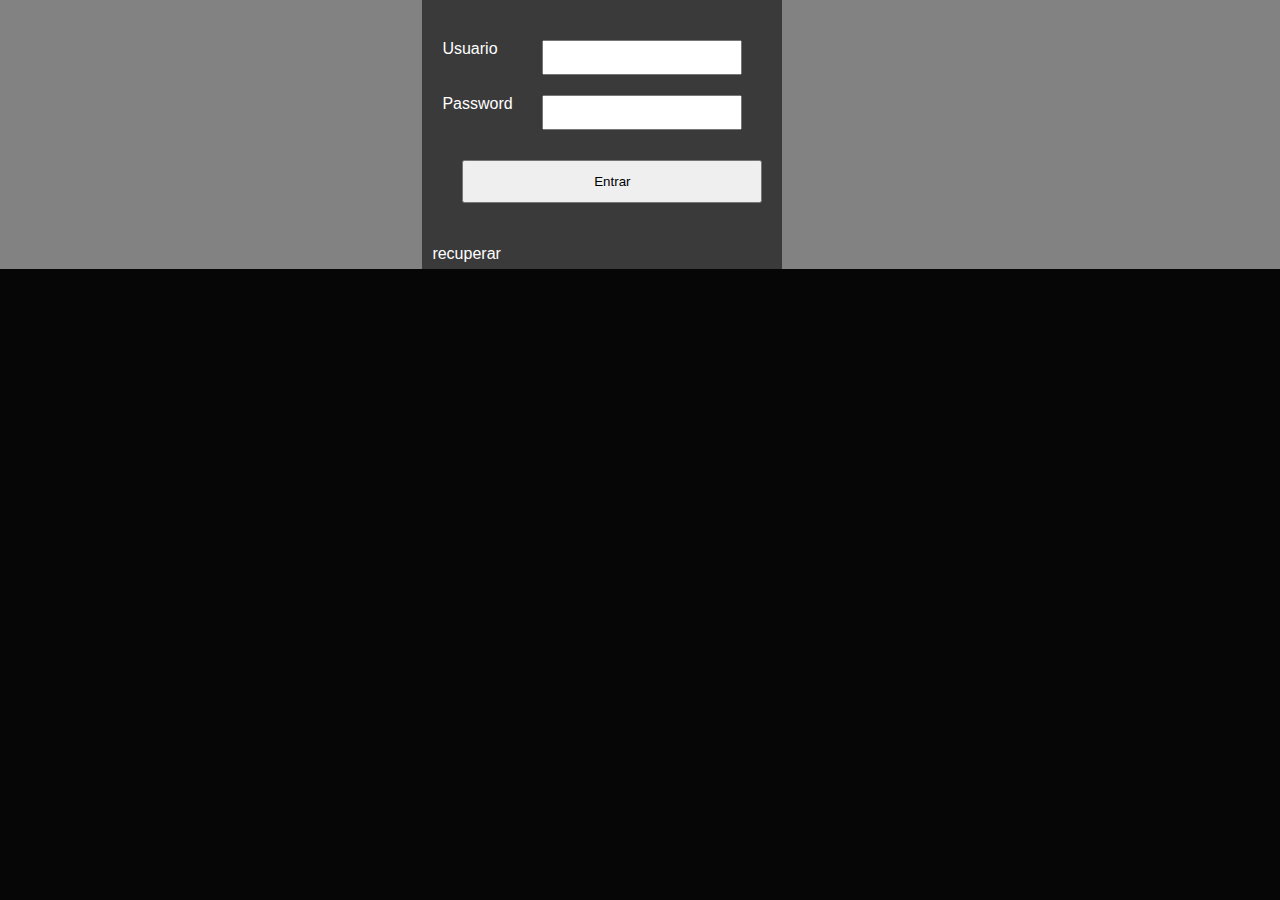
==== login.html @ 273d8c8d "primero" ====
<html>
	<head>
		<link rel="stylesheet" type="text/css" href="css/bootstrap-grid.min.css">
		<link rel="stylesheet" type="text/css" href="css/bootstrap.min.css">
		<link rel="stylesheet" type="text/css" href="css/bootstrap.bundle.min.css">
		<link rel="stylesheet" type="text/css" href="css/default.css">

		<script type="text/javascript" src='js/jquery-3.4.1.min.js'></script>
		<script type="text/javascript" src='js/bootstrap.bundle.min.js'></script>
		<script type="text/javascript" src='js/bootstrap.min.js'></script>
		<script type="text/javascript" src='js/programa.js'></script>
	</head>
	<body>
		<div class="wrapper">
			<div class='login'>
				<div class='login-recuadro'>
					<div class='login-fila'>
						<div class='login-label'>Usuario</div>
						<div class='login-campo'><input id='name'></div>
					</div>
					<div class='login-fila'>
						<div class='login-label'>Password</div>
						<div class='login-campo'><input id='passwd' type='password'></div>
					</div>
					<div class='login-button'><button>Entrar</button></div>
					<div class='login-error'></div>
					<div class='recuperar' id='recuperar'>recuperar</div>
				</div>
			</div>
		</div>

		<script>
			$(".login-button").on("click",function(){
				$.ajax({
					method: 'POST',
					url: apiserver + '/v1/user/login',
					dataType: 'json',
					contentType: 'application/json',
					data: '{"name":"' + $("#name").val() + '","passwd":"' + $("#passwd").val() + '"}',
					success: function(data){
						//alert(JSON.stringify(data))
						document.cookie = "username=" + data.name
						document.cookie = "token=" + data.token
						document.cookie = "userid=" + data.id
						window.location.href = "index.html";
					},
					error: function(jqXHR,textStatus,errorThrown){
						//alert( " ERROR: " + JSON.stringify(jqXHR))
						$(".login-error").text("Usuario Incorrecto")
					}
				})
			})

			$(".recuperar").on("click",function(){
				$(".contenido").empty()
				$(".contenido").append("<div class='login'><div class='login-recuadro'>" +
						"<div class='login-fila'><div class='login-label'>Usuario" +
						"</div><div class='login-campo'><input id='name'></div></div>" +
						"<div class='recuperar-button'><button>Recuperar</button></div>" +
						"<div class='login-error'>ingresar</div></div></div>")

				$(".recuperar-button").on("click",function(){
					$.ajax({
						method: 'POST',
						url: apiserver + 'userwhite',
						dataType: 'json',
						contentType: 'application/json',
						data: '{"name":"' + $("#name").val() + '"}',
						success: function(data){
							$(".login-error").text("Clave blanqueada")
							$(".login-error").css("color","green")
						},
						error: function(){
							$(".login-error").text("Usuario Incorrecto")
							$(".login-error").css("color","red")
						}
					})
				})

			})

			window.onload = login(main)
		</script>
	</body>
</html>
---- css/default.css ----
html{
	margin:0px;
	height:100%;
}

body{
	margin:0px;
	height:100%;
	overflow: hidden;
	background-color: #060606;
	color:white;
	font-family:'Segoe UI',SegoeUI,'Segoe WP',Tahoma,Arial,sans-serif;
	//font-family: "Trebuchet MS", Helvetica, sans-serif
	font-size: 18px;
}

div.login{
	background-color: #828282;
	top:0px;
	left:0px;
	width:100%;
	height:100%;
	position:relative;
}

div.login-recuadro{
	color:white;
	position: relative;
	top: 33%;
	left: 33%;
	width:340px;
	padding: 30px 10px 6px 10px;
	background-color: #3a3a3a;
}

div.login-error{
	color: red;
	padding-left:6px;
	height:22px;
}

div.login-fila{
	display: flex;
	padding:10px;
}

div.login-label{
	width:100px;
}

div.login-campo{
	width:150px;
}

div.login-campo input{
	width:200px;
	padding: 5px 10px 5px 10px;
	color: #3a3a3a;
	font-weight:bold;
}

div.login-button{
	text-align:center;
	padding:20px;
}

div.login-button button{
	width:100%;
	padding:12px 30px 12px 30px;
}

div.banner{
	flex: initial;
	display: flex;
	background-color: #3a3a3a;
	//padding-top:7px;
	height: 50px;
	color: white;
	align-items: center;
	justify-content: center;
}

div.banner_img{
	flex:1 1;
}

div.banner_logout{
	flex:initial;
	widht:200px;
}

div.banner_logout span{
	margin-left:10px;
}

/************ PLUS *******************/

div.plus{
	display:hidden;
	flex-direction:row;
	background-color: #007bff;
	position:absolute;
	bottom:0px;
	left:0px;
	width:0px;
	height:0px;
}

div.plus_items{
	flex:initial;
	width:350px;
	display:flex;
	flex-direction:column;
	height:100%;
}

div.plus_add{
	position:absolute;
	background-color:#0b0821;
	padding:10px;
	height:100%;
	width:0%;
	top:0px;
	left:0px;
	font-size:20px;
	overflow-y:	scroll
}

div.plus_item{
	display:flex;
	flex-direction:row;
	margin-left:20px;
	margin-top:20px;
}
div.plus_item:hover{
	background-color:#0b0821;
}
div.plus_img{
	flex: initial;
	width:100px;
	height:100px;
}
div.plus_text{
	flex: 1 1;
	display:flex;
	flex-direction:column;
}
div.plus_title{
	flex: initial;
	font-size:24px;
	font-weight:bold;
}
div.plus_detail{
	flex: 1 1;
	font-size:18px;
}

/************ wrappers ***************/

.flex{
	display:flex;
}
.row{
	flex-direction:row;
}
.col{
	flex-direction:column;
}

.cero_row{
	flex:initial;
	width:0px;
}

.cero_col{
	flex:initial;
	height:0px;
}

.uno{
	flex: 1 1
}

.padding {
	padding:10px;
}

.overflow-y {
	overflow-y:auto;
}

div.wrapper{
	display:flex;
	flex-direction:column;
}

div.wrp1{
	display: flex;
	flex:1 1;
	flex-direction:row;
	//height:100%;
}

div.content{
	flex: 1 1;
	display:flex;
	flex-direction:row;
	color: #eeeeee;
	height:100%;
}

div.wrp_vl{
	flex: initial;
	width:180px;
	background-color:#255d5f;
	//height:100%;
}

div.wrp_play{
	flex: 1 1;
	//height:100%;
	padding-left:10px 10px 0px 10px;
}

div.wrp_solapa{
	display: flex;
	width:100%
	height:100%
}

div.vertical_simetric{
	flex: 1 1;
}

.border-left{
	border-left-style:solid:
	border-left-width:1px;
}

/************** Menu *************/

div.menu{
	flex: initial;
	display: flex;
	flex-direction:column;
	width:90px;
	background-color:#0b0821;
}

div.menu1{
	flex: 1 1;
	display: flex;
	padding-top:10px;
	align-items: center;
	flex-direction:column;
	background-color:#0b0821;
}

div.menu1 div{
	display: flex;
	justify-content:center;
	align-items: center;
	width:60px;
	height:60px;
	margin-bottom:20px;
	color:white;
	font-weight:bold;
	font-size:20px;
	border: solid 1px #007bff;
}

div.menu1 div:hover{
	background-color:#255d5f;
}

div.menuplus{
	display:flex;
	flex:initial;
	background-color:#0b0821;
	justify-content:center;
	align-items: center;
}

div.menuplus div{
	display:flex;
	height:70px;
	width:70px;
	color:white;
	font-weight:bold;
	font-size:30px;
	background-color: #007bff;
	border: solid 1px #007bff;
	justify-content:center;
	align-items: center;
}

div.server_error{
	font-size:40px;
	width:400px;
	position:relative;
	top:40%;
	left:40%
}

/*********************************/

.tilt {
	background-color:#F98971 !important;
	color: white; !important;
}

.seleccionada{
	background-color:#6f6f6f !important;
	color: white !important;
}

/********** Listado ************/

div.listado{
	display:flex;
	flex-direction:column;
	border-style: solid;
	border-width: 1px;
	border-color: black;
	width: auto;
	height:100%;
	font-size:16px;
	border-radius:6px;
}

div.listado_contenido{
	display: flex;
	flex-direction:column;
	overflow-y:auto;
	background-color: #F8F8F8;
	height:100%;
}

div.listado_cabecera{
	display:flex;
	//justify-content: center;
	background-color:#555;
	font-weight:bold;
	color: white;
	padding-top:4px;
	padding-bottom:4px;
}

div.listado_cabecera div{
	flex: initial;
	/*width: 150px;*/
	height:40px;
	font-size:16px;
	padding-left:2px;
	padding-top: 2px;
	border-right-style: solid;
	border-right-color: #555;
	border-right-width: 1px;
}


div.listado_fila{
	display:flex;
/*	align-items: center;
	justify-content: center;*/
}

div.listado_fila:hover{
	background-color: #ffbf00 ;
	color:#eee;
}

div.listado_fila div{
	flex: initial;
	/*width:150px;*/
	border-right-style: solid;
	border-right-color: #555;
	border-right-width: 1px;
	padding: 5px;
}

/*******   POP UP  ********/
div.velo{
	position:absolute;
	top:0px;
	left:0px;
	width:100%;
	height:100%;
	background-color: black;
	opacity: 85%;
	display: none;
}

div.popUp{
	display:flex;
	position:absolute;
	top:20%;
	left:20%;
	width:80%;
	height:300px;
	background-color: #dcdcdc;
	display: none;
	border-radius: 14px;
}

/***************************/

div.popUpRow{
	padding:20px 20px 0px 20px;
}


textarea.textarea1{
	margin-top:10px;
	width:560px;
	height:150px;
	overflow-y:auto;
	font-size:18px;
	padding:10px;
	margin-bottom:10px
}

button{
	margin-left:10px;
	margin-right:10px;
}

/******* Vertical list *************/
div.vertical_list{
	background-color:#255d5f;
	font-size: 16px;
	color: white;
}
div.vertical_list div{
	margin-top:4px;
	padding: 10px 5px;
	margin: 0px;
	border-bottom: solid 1px #408588;
}
div.vertical_list div:hover{
	background-color:#408588;
}

/*********** Solapas **************/
div.solapa{
	//background-color:red;
	display:flex;
	flex-direction:column;
	width:100%;
	height:100%
}

div.solapa_head{
	flex: initial;
	display: flex;
	flex-direction:row;
	height:40px;
	//background-color:green;
	font-size:18px;
	width:100%;
}

div.solapa_head div{
	padding: 8px 50px;
	margin-right:10px;
}

div.solapa_head div:hover{
	color:#007bff
}

div.solapa_selected{
	background-color:#255d5f;
}

div.solapa_body{
	display:flex;
	flex-direction:column;
	flex: 1 1;
	border-top: 1px solid white;
	padding-top:10px;
}

/***********  INFO   *************/

.title{
	font-size:18px;
	font-width:bold;
	margin-bottom:10px;
	padding:10px;
	background-color:#525252;
	font-weight:bold;
}

.info{
	display:flex;
	flex-direction:row;
	margin-bottom:10px;
	height: 40px;
}
.label{
	flex:1 1;
	font-size:18px;
	padding:0px 10px;
}
.data{
	flex:1 1;
	font-size:14px;
	color: #fff;
}
.tab{
	margin-left:40px;
}

/**************** INPUT ****************/

input{
	padding: 5px 10px;
	font-size: 18px;
}

/***************************************/

/************** ADD INPUT *************/
div.input{
	display:flex;
	padding:10px;
	flex-direction:column;
	font-size:18px;
	border: solid 1px #007bff;
}
div.flex-col{
	display:flex;
	flex-direction:column;
}
div.flex-row{
	display:flex;
	flex-direction:row;
}
div.input_list{
	font-size:18px;
	font-family: monospace;
}

div.input_label{
	width:200px;
}

select.plus{
	margin:0px 5px;
}

input.plus{
	margin:0px 5px;
}

div.input_error{
	color:red;
	height:20px;
}
div.input_list{
}

/***************************/

table.static_table{
	width: fit-content;
}

table.static_table th{
	background-color: #0b0821;
	font-size: 16px;
	border: solid 1px #0b0821;
	padding:6px;
}

table.static_table td{
	font-size: 16px;
	border: solid 1px #0b0821;
	padding:6px;
}

div.section{
	flex: 1 1;
	overflow-y:auto;
	padding:10px;
}
div.actions{
	flex:initial;
	display:flex;
	flex-direction:row;
	justify-content: center;
	align-items:center;
	height:66px;
	background-color:#0b0821;
}

div.actions div{
	height:55px;
	width:55px;
	display:flex;
	justify-content: center;
	align-items: center;
	border: #007dff 1px solid;
	margin: 0px 20px;
}

div.actions div:hover{
	background-color: #255d5f;

/********************************/
div.listado{
	display:flex;
	flex-direction:column;
	border-style: solid;
	border-width: 1px;
	border-color: black;
	width: auto;
	height:100%;
	font-family: "Trebuchet MS", Helvetica, sans-serif
    font-size: 18px;
	border-radius:6px;
}

div.listado_contenido{
	display: flex;
	flex-direction:column;
	overflow-y:auto;
	background-color: #F8F8F8;
	height:100%;
}

div.listado_cabecera{
	display:flex;
	//justify-content: center;
	background-color:#555;
	font-weight:bold;
	color: white;
	padding-top:4px;
	padding-bottom:4px;
}
div.listado_cabecera div{
	flex: initial;
	/*width: 150px;*/
	height:40px;
	font-size:16px;
	padding-left:2px;
	padding-top: 2px;
	border-right-style: solid;
	border-right-color: #555;
	border-right-width: 1px;
}


div.listado_fila{
	display:flex;
/*      align-items: center;
 *	      justify-content: center;*/
}

div.listado_fila:hover{
	background-color: #ffbf00 ;
	color:#eee;
}

div.listado_fila div{
	flex: initial;
	/*width:150px;*/
	border-right-style: solid;
	border-right-color: #555;
	border-right-width: 1px;
	padding: 10px;
}
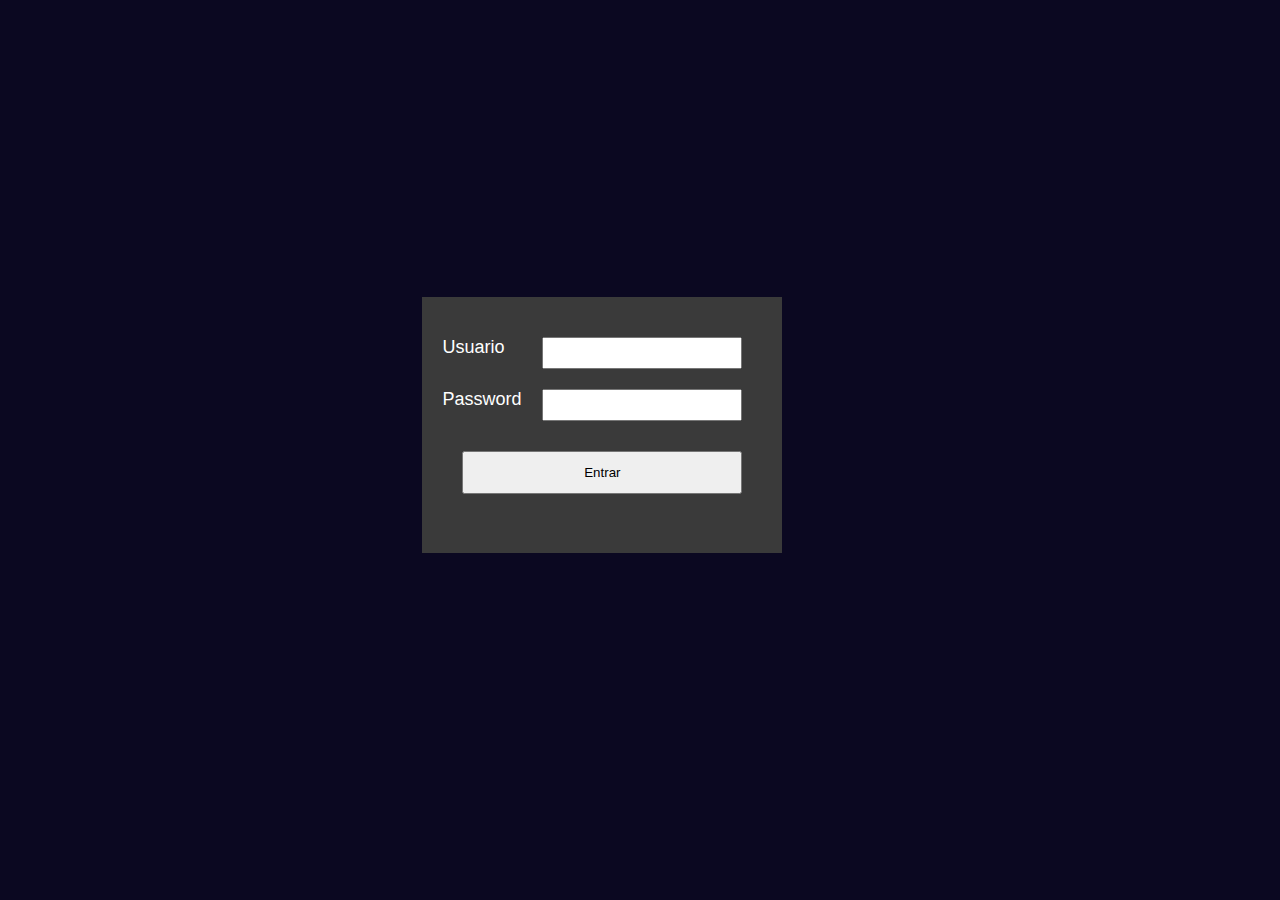
==== commit 9e6d6bee: "Avanzamos" ====
--- a/login.html
+++ b/login.html
@@ -1,32 +1,22 @@
 <html>
 	<head>
-		<link rel="stylesheet" type="text/css" href="css/bootstrap-grid.min.css">
-		<link rel="stylesheet" type="text/css" href="css/bootstrap.min.css">
-		<link rel="stylesheet" type="text/css" href="css/bootstrap.bundle.min.css">
 		<link rel="stylesheet" type="text/css" href="css/default.css">
 
 		<script type="text/javascript" src='js/jquery-3.4.1.min.js'></script>
-		<script type="text/javascript" src='js/bootstrap.bundle.min.js'></script>
-		<script type="text/javascript" src='js/bootstrap.min.js'></script>
 		<script type="text/javascript" src='js/programa.js'></script>
 	</head>
 	<body>
-		<div class="wrapper">
-			<div class='login'>
-				<div class='login-recuadro'>
-					<div class='login-fila'>
-						<div class='login-label'>Usuario</div>
-						<div class='login-campo'><input id='name'></div>
-					</div>
-					<div class='login-fila'>
-						<div class='login-label'>Password</div>
-						<div class='login-campo'><input id='passwd' type='password'></div>
-					</div>
-					<div class='login-button'><button>Entrar</button></div>
-					<div class='login-error'></div>
-					<div class='recuperar' id='recuperar'>recuperar</div>
-				</div>
+		<div class='login-recuadro'>
+			<div class='login-fila'>
+				<div class='login-label'>Usuario</div>
+				<div class='login-campo'><input id='name'></div>
 			</div>
+			<div class='login-fila'>
+				<div class='login-label'>Password</div>
+				<div class='login-campo'><input id='passwd' type='password'></div>
+			</div>
+			<div class='login-button'><button>Entrar</button></div>
+			<div class='login-error'></div>
 		</div>
 
 		<script>
--- a/css/default.css
+++ b/css/default.css
@@ -1,26 +1,17 @@
 html{
 	margin:0px;
 	height:100%;
+	width:100%;
 }
 
 body{
+	display: flex;
 	margin:0px;
-	height:100%;
 	overflow: hidden;
-	background-color: #060606;
+	background-color: #0b0821;
 	color:white;
 	font-family:'Segoe UI',SegoeUI,'Segoe WP',Tahoma,Arial,sans-serif;
-	//font-family: "Trebuchet MS", Helvetica, sans-serif
 	font-size: 18px;
-}
-
-div.login{
-	background-color: #828282;
-	top:0px;
-	left:0px;
-	width:100%;
-	height:100%;
-	position:relative;
 }
 
 div.login-recuadro{
@@ -29,6 +20,7 @@
 	top: 33%;
 	left: 33%;
 	width:340px;
+	height:220px;
 	padding: 30px 10px 6px 10px;
 	background-color: #3a3a3a;
 }
@@ -60,7 +52,9 @@
 }
 
 div.login-button{
-	text-align:center;
+	display: flex;
+	align-items: center;
+	justify-content: center;
 	padding:20px;
 }
 
@@ -157,8 +151,18 @@
 
 /************ wrappers ***************/
 
+div.wrapper{
+	display:flex;
+	background-color: #101010;
+	display-direction:row;
+	width:100%
+}
+
 .flex{
 	display:flex;
+}
+.initial:{
+	flex:initial;
 }
 .row{
 	flex-direction:row;
@@ -175,6 +179,10 @@
 .cero_col{
 	flex:initial;
 	height:0px;
+}
+
+.v_center{
+	align-items: center;
 }
 
 .uno{
@@ -425,6 +433,11 @@
 	margin-right:10px;
 }
 
+.add_button{
+	height: 36px;
+	width:	50px;
+}
+
 /******* Vertical list *************/
 div.vertical_list{
 	background-color:#255d5f;
@@ -484,18 +497,19 @@
 /***********  INFO   *************/
 
 .title{
+	display:flex;
 	font-size:18px;
 	font-width:bold;
-	margin-bottom:10px;
-	padding:10px;
+	height:40px;
 	background-color:#525252;
 	font-weight:bold;
+	padding: 0px 20px;
 }
 
 .info{
 	display:flex;
 	flex-direction:row;
-	margin-bottom:10px;
+//	margin-bottom:10px;
 	height: 40px;
 }
 .label{
@@ -505,7 +519,7 @@
 }
 .data{
 	flex:1 1;
-	font-size:14px;
+	font-size:18px;
 	color: #fff;
 }
 .tab{
@@ -515,8 +529,8 @@
 /**************** INPUT ****************/
 
 input{
-	padding: 5px 10px;
-	font-size: 18px;
+	padding: 3px 10px;
+	font-size: 16px;
 }
 
 /***************************************/
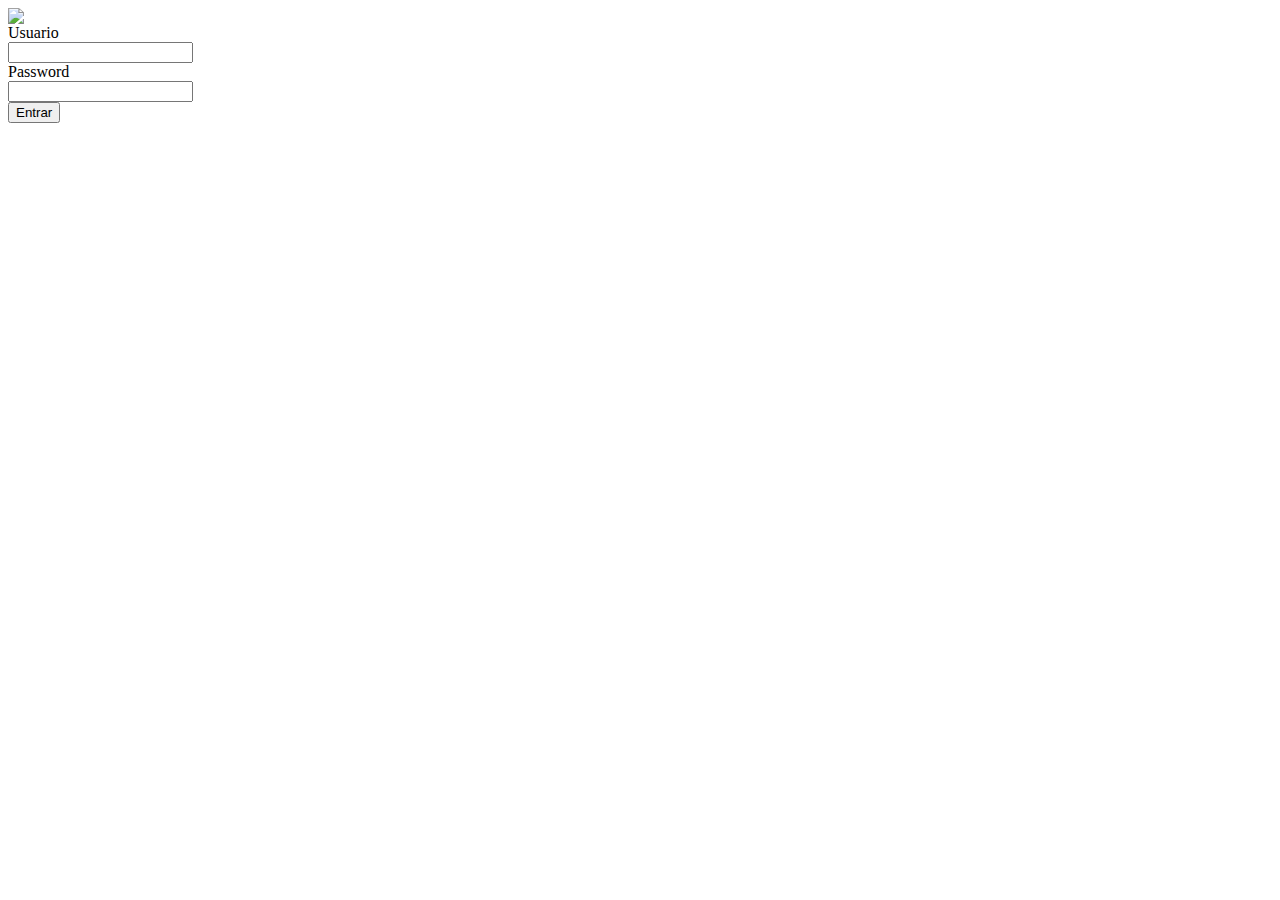
==== commit da65847c: "avanzamos" ====
--- a/login.html
+++ b/login.html
@@ -1,12 +1,13 @@
 <html>
 	<head>
-		<link rel="stylesheet" type="text/css" href="css/default.css">
+		<link rel="stylesheet" type="text/css" href="css/login.css">
 
 		<script type="text/javascript" src='js/jquery-3.4.1.min.js'></script>
 		<script type="text/javascript" src='js/programa.js'></script>
 	</head>
 	<body>
-		<div class='login-recuadro'>
+		<div id='cloud' class='cloud'><img src='img/cloud.png'></div>
+		<div id='login' class='login-recuadro'>
 			<div class='login-fila'>
 				<div class='login-label'>Usuario</div>
 				<div class='login-campo'><input id='name'></div>
@@ -20,6 +21,8 @@
 		</div>
 
 		<script>
+			$("#login").animate({left:'45px'},1500)
+			$("#cloud").animate({right:'-800px'},200000,"linear")
 			$(".login-button").on("click",function(){
 				$.ajax({
 					method: 'POST',
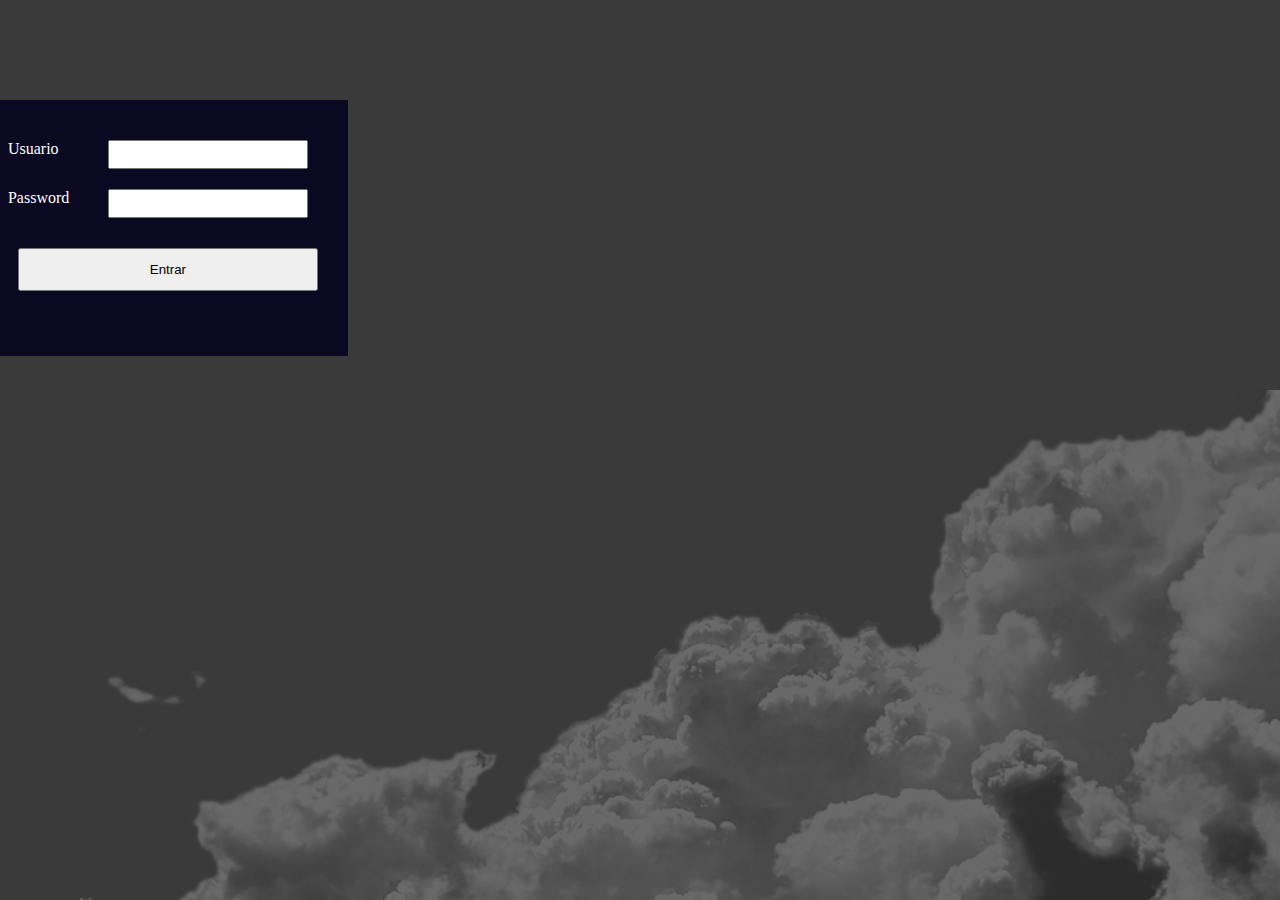
==== commit 31d5cf82: "Avanzamos" ====
--- a/login.html
+++ b/login.html
@@ -21,24 +21,22 @@
 		</div>
 
 		<script>
-			$("#login").animate({left:'45px'},1500)
-			$("#cloud").animate({right:'-800px'},200000,"linear")
+			$("#login").animate({left:'45px'},900)
 			$(".login-button").on("click",function(){
 				$.ajax({
 					method: 'POST',
 					url: apiserver + '/v1/user/login',
 					dataType: 'json',
 					contentType: 'application/json',
-					data: '{"name":"' + $("#name").val() + '","passwd":"' + $("#passwd").val() + '"}',
+					data: '{"name":"' + $("#name").val() +
+						  '","passwd":"' + $("#passwd").val() + '"}',
 					success: function(data){
-						//alert(JSON.stringify(data))
 						document.cookie = "username=" + data.name
 						document.cookie = "token=" + data.token
 						document.cookie = "userid=" + data.id
 						window.location.href = "index.html";
 					},
 					error: function(jqXHR,textStatus,errorThrown){
-						//alert( " ERROR: " + JSON.stringify(jqXHR))
 						$(".login-error").text("Usuario Incorrecto")
 					}
 				})
--- a/css/login.css
+++ b/css/login.css
@@ -0,0 +1,60 @@
+body{
+	background-color: #3a3a3a;
+	overflow: hidden;
+}
+div.cloud{
+	position:absolute;
+	right:0px;
+	bottom:0px;
+}
+
+div.login-recuadro{
+	position: absolute;
+	top:100;
+	left:-380;
+	display: flex;
+	flex-direction: column;
+    color:white;
+    width:340px;
+    height:220px;
+    padding: 30px 10px 6px 10px;
+    background-color: #0b0821
+}
+
+div.login-error{
+    color: #f02424;
+    padding-left:6px;
+    height:22px;
+}
+
+div.login-fila{
+    display: flex;
+    padding:10px;
+}
+
+div.login-label{
+    width:100px;
+}
+
+div.login-campo{
+    width:150px;
+}
+
+div.login-campo input{
+    width:200px;
+    padding: 5px 10px 5px 10px;
+    color: #3a3a3a;
+    font-weight:bold;
+}
+
+div.login-button{
+    display: flex;
+    align-items: center;
+    justify-content: center;
+    padding:20px;
+}
+
+div.login-button button{
+    width:100%;
+    padding:12px 30px 12px 30px;
+}
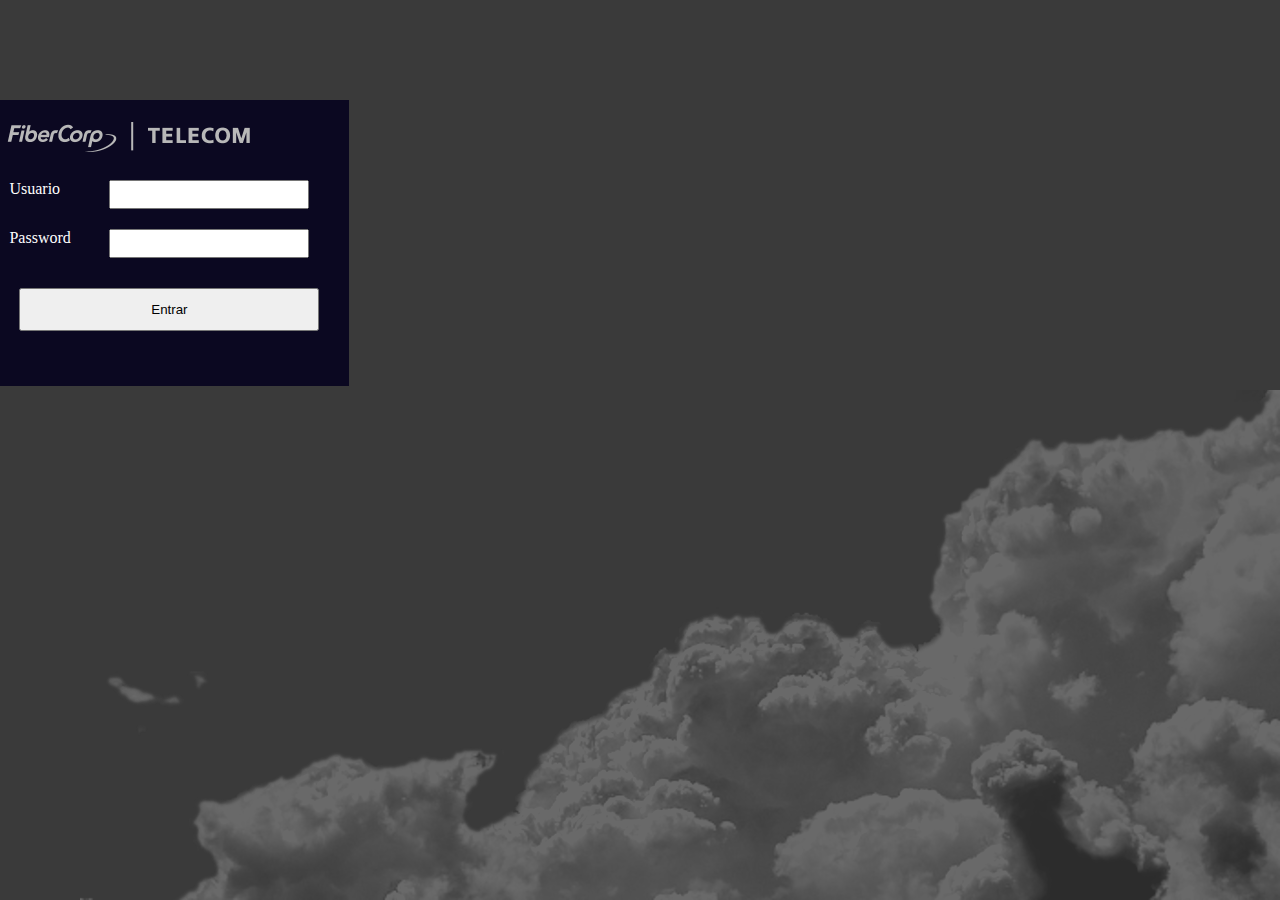
==== commit 529a05eb: "avanzamos" ====
--- a/login.html
+++ b/login.html
@@ -8,6 +8,9 @@
 	<body>
 		<div id='cloud' class='cloud'><img src='img/cloud.png'></div>
 		<div id='login' class='login-recuadro'>
+			<div class='logo'>
+				<img src='img/fibercorp-telecom.png'>
+			</div>
 			<div class='login-fila'>
 				<div class='login-label'>Usuario</div>
 				<div class='login-campo'><input id='name'></div>
--- a/css/login.css
+++ b/css/login.css
@@ -2,6 +2,11 @@
 	background-color: #3a3a3a;
 	overflow: hidden;
 }
+
+div.logo{
+	margin-bottom:10px;
+}
+
 div.cloud{
 	position:absolute;
 	right:0px;
@@ -16,8 +21,8 @@
 	flex-direction: column;
     color:white;
     width:340px;
-    height:220px;
-    padding: 30px 10px 6px 10px;
+    height:270px;
+    padding: 10px 10px 6px 10px;
     background-color: #0b0821
 }
 
